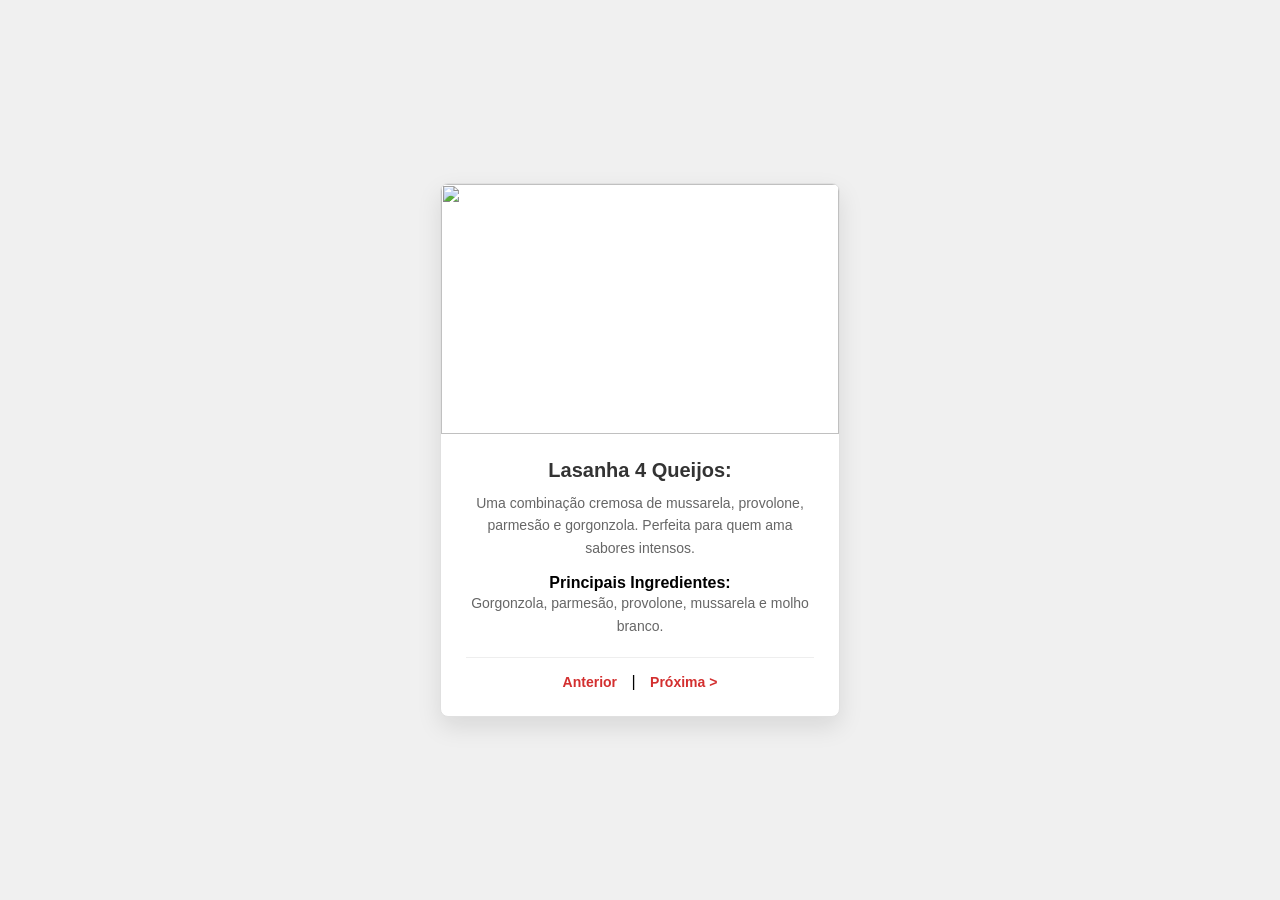
==== sabores-2.html @ 773ff6e4 "aula" ====
<!DOCTYPE html>
<html lang="pt-br">
<head>
    <meta charset="UTF-8">
    <title>Lasanha 4 Queijos</title>
    <link rel="stylesheet" href="style.css">
</head>
<body>
    <div class="card">
        <img src="https://renata.com.br/images/receitas/180/renata-imagem-receitas-lasanha-4-queijos-share.jpg" class="receita-img">
        <div class="content">
            <h2>Lasanha 4 Queijos:</h2>
            <p>Uma combinação cremosa de mussarela, provolone, parmesão e gorgonzola. Perfeita para quem ama sabores intensos.</p>
            <span class="ingredientes-titulo">Principais Ingredientes:</span>
            <p>Gorgonzola, parmesão, provolone, mussarela e molho branco.</p>
            <div class="nav-links">
                <a href="sabores.html"> Anterior</a> | <a href="sabores-3.html">Próxima ></a>
            </div>
        </div>
    </div>
</body>
</html>
---- style.css ----
/* Reset básico */
* {
    box-sizing: border-box;
    margin: 0;
    padding: 0;
}

body {
    font-family: 'Segoe UI', Tahoma, Geneva, Verdana, sans-serif;
    background-color: #f0f0f0;
    display: flex;
    justify-content: center;
    align-items: center;
    min-height: 100vh;
    padding: 20px;
}

/* Container principal (Simulando o card do Figma) */
.card {
    background: white;
    width: 100%;
    max-width: 400px;
    border-radius: 8px;
    overflow: hidden;
    box-shadow: 0 10px 25px rgba(0,0,0,0.1);
    text-align: center;
    border: 1px solid #e0e0e0;
}

/* Imagens das Receitas */
.receita-img {
    width: 100%;
    height: 250px;
    object-fit: cover;
    display: block;
}

/* Banner Amarelo da Home */
.home-overlay {
    background-color: #f1d83a; /* Amarelo do Figma */
    padding: 30px 20px;
    margin-top: -60px;
    position: relative;
    z-index: 2;
    width: 90%;
    margin-left: auto;
    margin-right: auto;
}

.home-overlay h1 {
    font-size: 24px;
    margin-bottom: 10px;
}

.home-overlay p {
    font-size: 14px;
    line-height: 1.5;
    margin-bottom: 20px;
}

/* Conteúdo das Páginas de Sabores */
.content {
    padding: 25px;
}

.content h2 {
    font-size: 20px;
    color: #333;
    margin-bottom: 10px;
}

.content p {
    font-size: 14px;
    color: #666;
    line-height: 1.6;
}

.ingredientes-titulo {
    font-weight: bold;
    color: #000;
    margin-top: 15px;
    display: block;
}

/* Botões e Navegação */
.btn-primary {
    display: inline-block;
    background: white;
    color: black;
    padding: 10px 25px;
    border-radius: 25px;
    text-decoration: none;
    font-weight: bold;
    box-shadow: 0 2px 5px rgba(0,0,0,0.1);
}

.nav-links {
    margin-top: 20px;
    padding-top: 15px;
    border-top: 1px solid #eee;
}

.nav-links a {
    text-decoration: none;
    color: #d32f2f;
    font-weight: bold;
    font-size: 14px;
    margin: 0 10px;
}

.nav-links a:hover {
    text-decoration: underline;
}
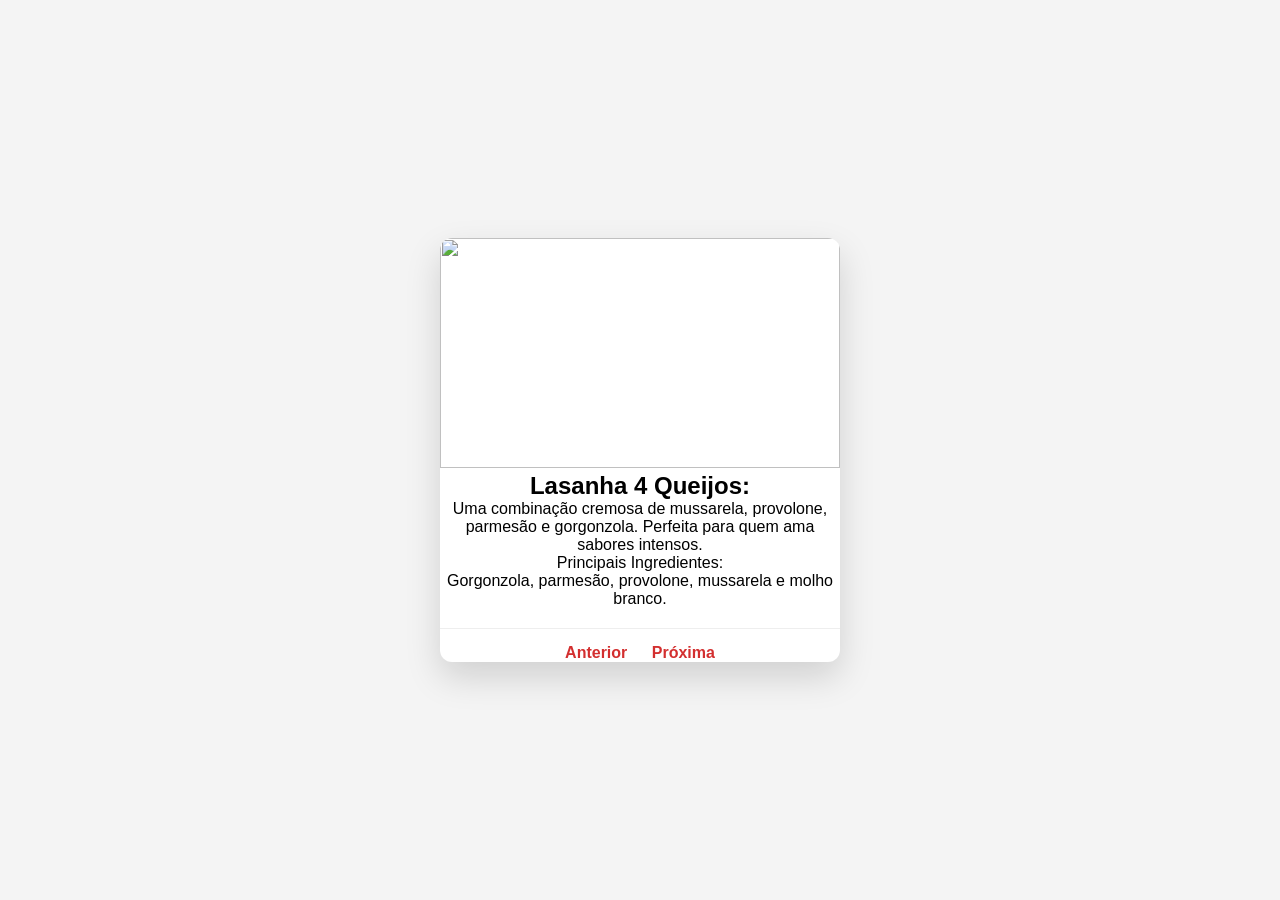
==== commit bbdd54f0: "aula" ====
--- a/sabores-2.html
+++ b/sabores-2.html
@@ -5,7 +5,7 @@
     <title>Lasanha 4 Queijos</title>
     <link rel="stylesheet" href="style.css">
 </head>
-<body>
+<body class="body-cards">
     <div class="card">
         <img src="https://renata.com.br/images/receitas/180/renata-imagem-receitas-lasanha-4-queijos-share.jpg" class="receita-img">
         <div class="content">
@@ -14,7 +14,8 @@
             <span class="ingredientes-titulo">Principais Ingredientes:</span>
             <p>Gorgonzola, parmesão, provolone, mussarela e molho branco.</p>
             <div class="nav-links">
-                <a href="sabores.html"> Anterior</a> | <a href="sabores-3.html">Próxima ></a>
+                <a href="sabores.html"> Anterior</a> 
+                <a href="sabores-3.html">Próxima </a>
             </div>
         </div>
     </div>
--- a/style.css
+++ b/style.css
@@ -1,113 +1,134 @@
-/* Reset básico */
 * {
-    box-sizing: border-box;
     margin: 0;
     padding: 0;
+    box-sizing: border-box;
 }
 
-body {
-    font-family: 'Segoe UI', Tahoma, Geneva, Verdana, sans-serif;
-    background-color: #f0f0f0;
+body, html {
+    height: 100%;
+    font-family: 'Segoe UI', Tahoma, sans-serif;
+    background-color: #f4f4f4;
+}
+
+/* --- ESTILO TELA CHEIA (INDEX) --- */
+.hero-fullscreen {
+    background-image: url('https://cristalalimentos.com.br/wp-content/uploads/2022/05/Lasanha-cristal-alimentos-1282x850.jpg');
+    background-size: cover;
+    background-position: center;
+    height: 100vh;
     display: flex;
     justify-content: center;
     align-items: center;
-    min-height: 100vh;
-    padding: 20px;
+    text-align: center;
+    position: relative;
 }
 
-/* Container principal (Simulando o card do Figma) */
+.overlay {
+    position: absolute;
+    top: 0; left: 0; width: 100%; height: 100%;
+    background: rgba(0, 0, 0, 0.5);
+}
+
+.content-home {
+    position: relative;
+    z-index: 2;
+    color: white;
+    padding: 20px;
+    animation: fadeIn 1s ease-in;
+}
+
+.content-home h1 { font-size: 4rem; margin-bottom: 20px; }
+.content-home p { font-size: 1.5rem; margin-bottom: 30px; max-width: 700px; }
+
+/* --- ESTILO DOS CARDS (SABORES) --- */
+/* --- ESTILO DOS CARDS (SABORES) --- */
+
+/* Esta classe garante a centralização total */
+.body-cards {
+    display: flex;           /* Ativa o modo flexível */
+    justify-content: center; /* Centraliza horizontalmente */
+    align-items: center;     /* Centraliza verticalmente */
+    min-height: 100vh;       /* Ocupa 100% da altura da tela */
+    background-color: #f4f4f4;
+    margin: 0;
+}
+
 .card {
     background: white;
-    width: 100%;
-    max-width: 400px;
-    border-radius: 8px;
+    width: 90%;              /* Responsivo para celulares */
+    max-width: 400px;        /* Largura máxima no PC */
+    border-radius: 12px;
     overflow: hidden;
-    box-shadow: 0 10px 25px rgba(0,0,0,0.1);
+    box-shadow: 0 15px 35px rgba(0,0,0,0.15); /* Sombra mais profunda para destaque */
     text-align: center;
-    border: 1px solid #e0e0e0;
+    animation: fadeIn 0.6s ease-out;
 }
 
-/* Imagens das Receitas */
+/* Mantendo o restante do seu código anterior... */
 .receita-img {
     width: 100%;
     height: 250px;
     object-fit: cover;
-    display: block;
 }
 
-/* Banner Amarelo da Home */
-.home-overlay {
-    background-color: #f1d83a; /* Amarelo do Figma */
-    padding: 30px 20px;
-    margin-top: -60px;
-    position: relative;
-    z-index: 2;
-    width: 90%;
-    margin-left: auto;
-    margin-right: auto;
+.card-content {
+    padding: 30px;
 }
 
-.home-overlay h1 {
-    font-size: 24px;
-    margin-bottom: 10px;
+/* Animação suave ao abrir */
+@keyframes fadeIn {
+    from { opacity: 0; transform: translateY(20px); }
+    to { opacity: 1; transform: translateY(0); }
 }
 
-.home-overlay p {
-    font-size: 14px;
-    line-height: 1.5;
-    margin-bottom: 20px;
+.receita-img {
+    width: 100%;
+    height: 230px;
+    object-fit: cover;
 }
 
-/* Conteúdo das Páginas de Sabores */
-.content {
+.card-content {
     padding: 25px;
 }
 
-.content h2 {
-    font-size: 20px;
-    color: #333;
-    margin-bottom: 10px;
-}
+.card-content h2 { font-size: 1.4rem; margin-bottom: 10px; color: #333; }
+.card-content p { font-size: 0.95rem; color: #666; line-height: 1.5; }
 
-.content p {
-    font-size: 14px;
-    color: #666;
-    line-height: 1.6;
-}
-
-.ingredientes-titulo {
+.ingredientes-label {
     font-weight: bold;
-    color: #000;
+    color: #222;
     margin-top: 15px;
     display: block;
 }
 
-/* Botões e Navegação */
+/* Botões */
 .btn-primary {
     display: inline-block;
-    background: white;
-    color: black;
-    padding: 10px 25px;
-    border-radius: 25px;
+    padding: 15px 35px;
+    background-color: #f1d83a;
+    color: #333;
     text-decoration: none;
     font-weight: bold;
-    box-shadow: 0 2px 5px rgba(0,0,0,0.1);
+    border-radius: 50px;
+    transition: 0.3s;
 }
+
+.btn-primary:hover { transform: scale(1.05); background-color: #fff; }
 
 .nav-links {
     margin-top: 20px;
+    border-top: 1px solid #eee;
     padding-top: 15px;
-    border-top: 1px solid #eee;
 }
 
 .nav-links a {
     text-decoration: none;
     color: #d32f2f;
     font-weight: bold;
-    font-size: 14px;
     margin: 0 10px;
 }
 
-.nav-links a:hover {
-    text-decoration: underline;
+@keyframes fadeIn {
+    from { opacity: 0; transform: translateY(10px); }
+    to { opacity: 1; transform: translateY(0); }
 }
